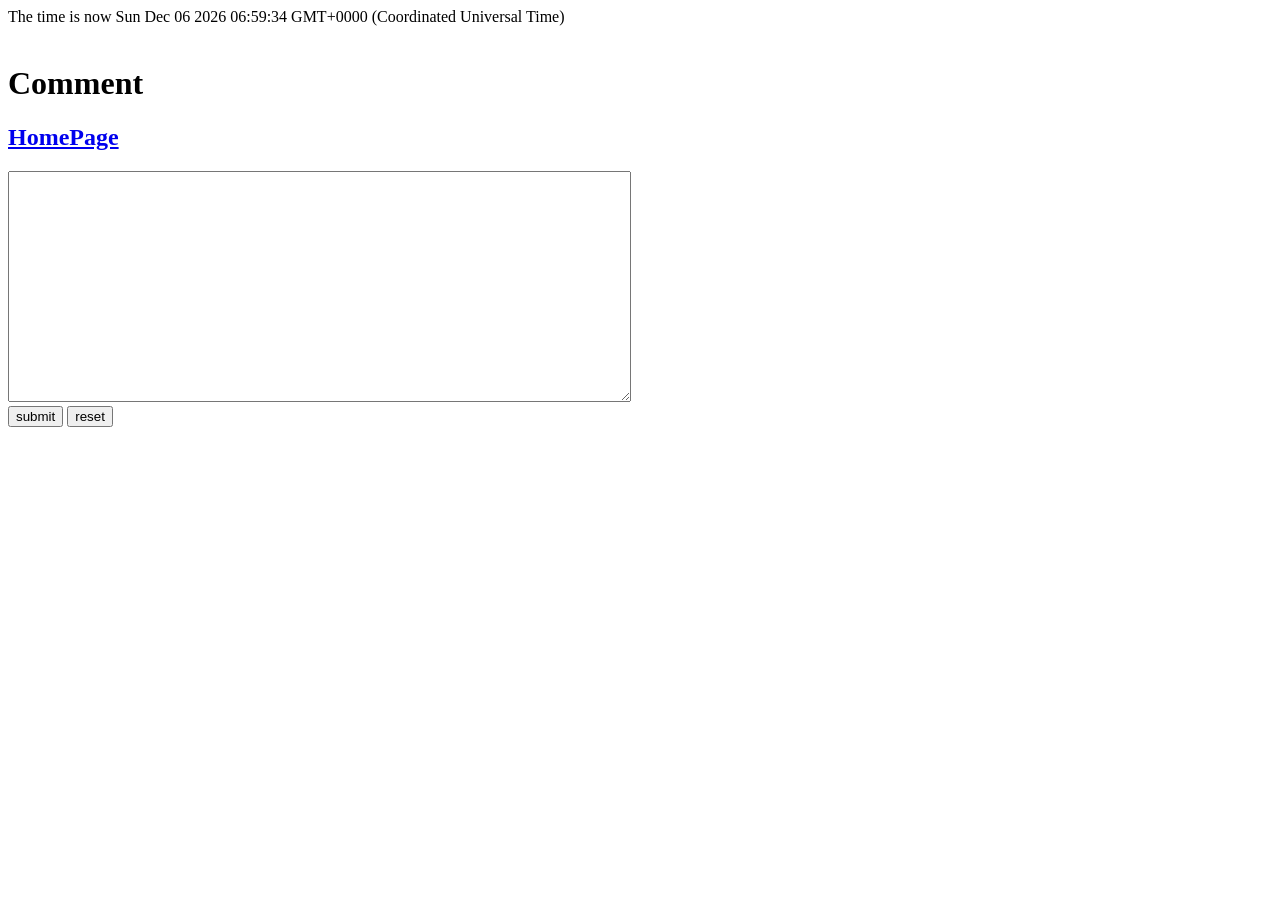
==== comment.html @ de36a6bd "js function add time function" ====
<!DOCTYPE html>
<html>
<head>
<title>
comment
</title>
<link rel="stylesheet" type="text/css" href="comment.css">
</head>
<body>
<script>
d = new Date();
			
document.writeln("The time is now "+d.toString()+"<br><br>");
function checkdata(){
      u = document.getElementById("comment").value;
      if (u.length==0) {
         alert("textarea cannot be empty!");
         return false;
     }
         else{
         	alert(u+"Your comment has been collected!Thank you!");
         return true;
      }			
  }
  
</script>
<div id="commentarea">
	<h1>
	Comment
	</h1>
	<h2><a href="homepage.html">HomePage</a></h2>
	<form method="post" action="homepage.html" onsubmit="return checkdata();">
	<div id="textarea">
	<textarea id="comment"name="comment" cols="75" rows="15"></textarea>
	</div>
	<div id="commentbutton">
	<input type="submit" id="submit" value="submit">
	<input type="reset" id="reset" value="reset">
	</div>
	</form>
</div>

</body>
</html>
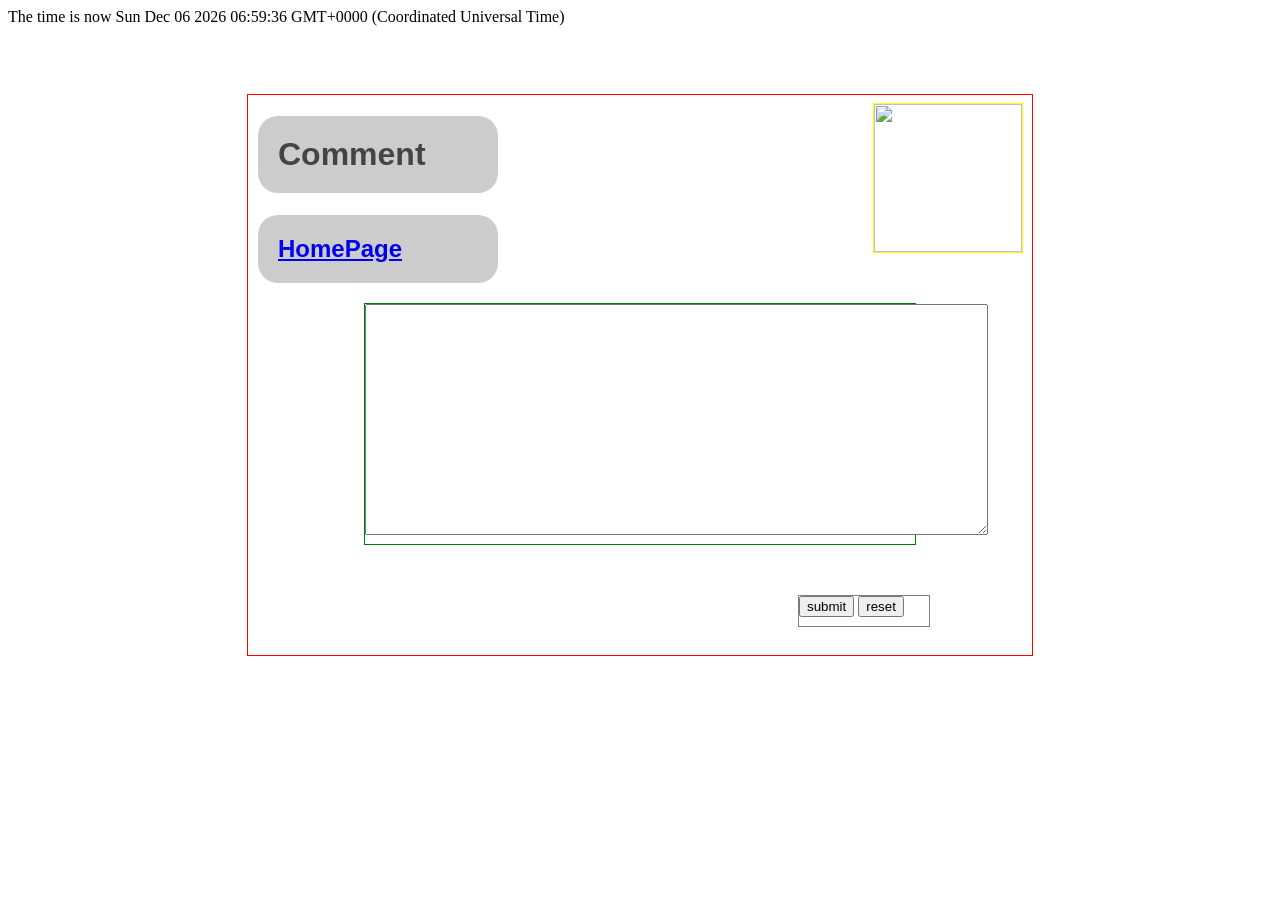
==== commit 2c7cbe9a: "Merge pull request #2 from mjmjmjmjmjmjmj/mj This could be our first successful mergence of codes..." ====
--- a/comment.html
+++ b/comment.html
@@ -6,6 +6,38 @@
 </title>
 <link rel="stylesheet" type="text/css" href="comment.css">
 </head>
+<style>
+h1{
+      padding: 20px;
+      border-radius: 20px;
+      background-color: rgb(80%,80%,80%);
+      width: 200px;
+      display:block;
+      margin-left: 10px;
+  }
+
+h1:hover {
+      box-shadow: 5px 5px 10px;
+      position: relative;
+      top: -5px;
+      left: -5px;
+  }
+a{
+      padding: 20px;
+      border-radius: 20px;
+      background-color: rgb(80%,80%,80%);
+      width: 200px;
+      display:block;
+      margin-left: 10px;
+  }
+
+a:hover {
+      box-shadow: 5px 5px 10px;
+      position: relative;
+      top: -5px;
+      left: -5px;
+  }
+  </style>
 <body>
 <script>
 d = new Date();
@@ -22,22 +54,36 @@
          return true;
       }			
   }
-  
+  		function Change(ObjID,Color) {
+			obj = document.getElementById(ObjID);
+			obj.style.backgroundColor = Color;
+		}
+		function alternative(ObjID,ImgName) {
+			obj = document.getElementById(ObjID);
+			obj.src=ImgName;
+		}
 </script>
 <div id="commentarea">
-	<h1>
+<h1>
+	
 	Comment
-	</h1>
+	
+</h1>
 	<h2><a href="homepage.html">HomePage</a></h2>
-	<form method="post" action="homepage.html" onsubmit="return checkdata();">
-	<div id="textarea">
-	<textarea id="comment"name="comment" cols="75" rows="15"></textarea>
-	</div>
-	<div id="commentbutton">
-	<input type="submit" id="submit" value="submit">
-	<input type="reset" id="reset" value="reset">
-	</div>
-	</form>
+		<div id="logo">
+		<img src="logo.png" id="Pic" width="148px" height="148px"
+			onmouseover="alternative(this.id,'qrcode.png');" 
+		     onmouseout="alternative(this.id,'logo.png');">
+		</div>
+			<form method="post" action="homepage.html" onsubmit="return checkdata();">
+				<div id="textarea">
+				<textarea id="comment"name="comment" cols="75" rows="15" onfocus="Change(this.id,'grey');" onblur="Change(this.id,'white');"></textarea>
+				</div>
+					<div id="commentbutton">
+					<input type="submit" id="submit" value="submit">
+					<input type="reset" id="reset" value="reset">
+					</div>
+			</form>
 </div>
 
 </body>
--- a/comment.css
+++ b/comment.css
@@ -0,0 +1,80 @@
+p
+{
+	color:#444444;
+	font-family: Helvetica;
+	font-size: 16px;
+}
+h1
+{
+	color:#444444;
+	font-family: Helvetica;
+}
+h2
+{
+	color:#444444;
+	font-family: Helvetica;
+}
+h3
+{
+	color:#444444;
+	font-family: Helvetica;
+}
+/*.header
+{	
+	height:560px;
+	width:784px;
+	margin-top:200px;
+	border:1px solid red;
+
+}
+.abc
+{
+	height:500px;
+	width:430px;
+	margin-left:200px;
+	border:1px solid red;
+}
+
+.abc img
+{
+	height:100px;
+	width:50px;
+}
+*/
+#commentarea
+{	border: 1px solid red;
+	height:560px;
+	width:784px;
+	margin-top:50px;
+	margin-left:auto;
+	margin-right:auto;
+	background-image: url(1.jpg)
+	
+}
+#logo
+{
+	border: 1px solid yellow;	
+	height:148px;
+	width:148px;
+	margin-left:625px;
+	margin-right:50px;
+	margin-top:-200px;
+}
+#textarea
+{	
+	border: 1px solid green;
+	height:240px;
+	width:550px;
+	margin-left:auto;
+	margin-right:auto;
+	margin-top:50px;
+}
+#commentbutton
+{
+	border: 1px solid grey;
+	height:30px;
+	width:130px;
+	margin-left:550px;
+	margin-right:300px;
+	margin-top:50px;
+}
